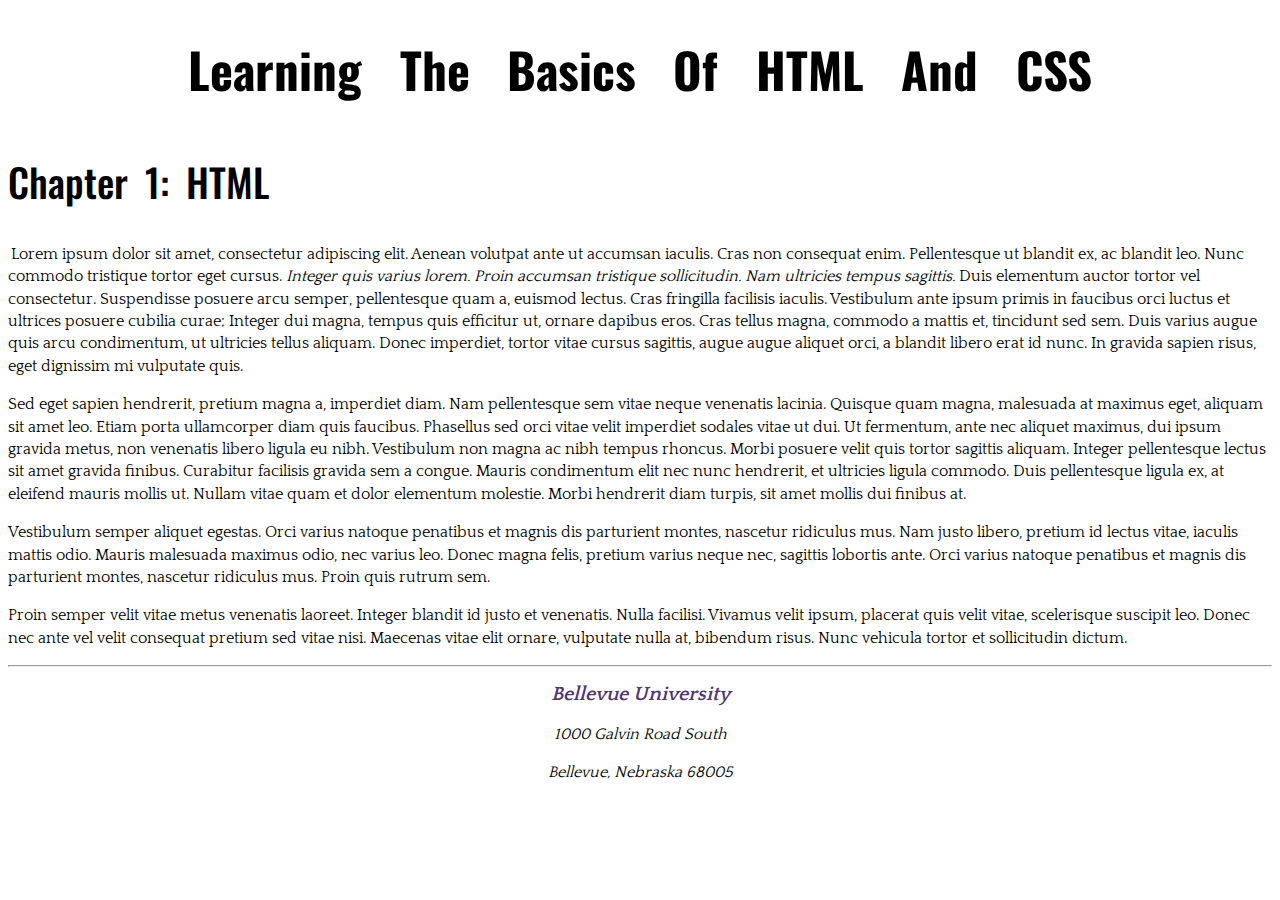
==== module-3/rodriguez_EX2.html @ 40a67ff2 "Example 2" ====
<!DOCTYPE html>
<html lang="en">
    <head> 
        <meta name="description"
        content="Building a webpage exercise" />
        <meta name="keywords"
        content="webpage, html, css" />
        <meta name="author"
        content="Wendy Rodriguez" />
        <meta name="robots"
        content="nofollow" />
        <link href="rodriguez_EX2.css" type="text/css" rel="stylesheet" />
        <link href="https://fonts.googleapis.com/css2?family=Oswald:wght@300;500;700&family=Quattrocento:wght@400;700&display=swap" rel="stylesheet">
        <title>CSD 340 Development with HTML and CSS</title>
    </head>
    <body><div id=”container”></div>
        <h1>Learning the Basics of HTML and CSS</h1>
        <h2>Chapter 1: HTML</h2>
        <p class="intro">
            Lorem ipsum dolor sit amet, consectetur adipiscing elit. Aenean volutpat ante ut accumsan iaculis. 
            Cras non consequat enim. Pellentesque ut blandit ex, ac blandit leo. Nunc commodo tristique tortor 
            eget cursus. <span class = "sentence">Integer quis varius lorem. Proin accumsan tristique sollicitudin. Nam ultricies tempus
            sagittis.</span> Duis elementum auctor tortor vel consectetur. Suspendisse posuere arcu semper, pellentesque 
            quam a, euismod lectus. Cras fringilla facilisis iaculis. Vestibulum ante ipsum primis in faucibus 
            orci luctus et ultrices posuere cubilia curae; Integer dui magna, tempus quis efficitur ut, ornare 
            dapibus eros. Cras tellus magna, commodo a mattis et, tincidunt sed sem. Duis varius augue quis 
            arcu condimentum, ut ultricies tellus aliquam. Donec imperdiet, tortor vitae cursus sagittis, 
            augue augue aliquet orci, a blandit libero erat id nunc. In gravida sapien risus, eget dignissim 
            mi vulputate quis.
        </p>
        <p>
            Sed eget sapien hendrerit, pretium magna a, imperdiet diam. Nam pellentesque sem vitae neque 
            venenatis lacinia. Quisque quam magna, malesuada at maximus eget, aliquam sit amet leo. Etiam porta 
            ullamcorper diam quis faucibus. Phasellus sed orci vitae velit imperdiet sodales vitae ut dui. Ut 
            fermentum, ante nec aliquet maximus, dui ipsum gravida metus, non venenatis libero ligula eu nibh. 
            Vestibulum non magna ac nibh tempus rhoncus. Morbi posuere velit quis tortor sagittis aliquam. 
            Integer pellentesque lectus sit amet gravida finibus. Curabitur facilisis gravida sem a congue. 
            Mauris condimentum elit nec nunc hendrerit, et ultricies ligula commodo. Duis pellentesque ligula 
            ex, at eleifend mauris mollis ut. Nullam vitae quam et dolor elementum molestie. Morbi hendrerit 
            diam turpis, sit amet mollis dui finibus at.
        </p>
        <p>
            Vestibulum semper aliquet egestas. Orci varius natoque penatibus et magnis dis parturient montes, 
            nascetur ridiculus mus. Nam justo libero, pretium id lectus vitae, iaculis mattis odio. Mauris 
            malesuada maximus odio, nec varius leo. Donec magna felis, pretium varius neque nec, sagittis 
            lobortis ante. Orci varius natoque penatibus et magnis dis parturient montes, nascetur ridiculus 
            mus. Proin quis rutrum sem.
        </p>
        <p>
            Proin semper velit vitae metus venenatis laoreet. Integer blandit id justo et venenatis. Nulla 
            facilisi. Vivamus velit ipsum, placerat quis velit vitae, scelerisque suscipit leo. Donec nec 
            ante vel velit consequat pretium sed vitae nisi. Maecenas vitae elit ornare, vulputate nulla at, 
            bibendum risus. Nunc vehicula tortor et sollicitudin dictum.
        </p>
        <hr />
        <address>
            <p><a href="http://www.bellevue.edu">Bellevue University</a></p>
            <p>1000 Galvin Road South</p>
            <p>Bellevue, Nebraska 68005</p>
        </address>
    </body>
</html>
---- module-3/rodriguez_EX2.css ----
html {
    font-size: 16px;
}

p {
    font-family: 'Quattrocento', Georgia, 'Times New Roman', serif;
    weight: 400;
    line-height: 1.4em;
}

h1 {
    font-family:  'Oswald', Verdana, Arial, sans-serif;
    font-weight: 700;
    text-transform: capitalize;
    font-size: 3.052em;
    word-spacing: .5em;
    text-align: center;
}

h2 {
    font-family:  'Oswald', Verdana, Arial, sans-serif;
    font-weight: 500;
    font-size: 2.44em;
    word-spacing: .2em;
    text-align: left;
    padding-top: 15px;
}

address {
    font-family: 'Quattrocento', Georgia, 'Times New Roman', serif;
    text-align: center;
}

a {
    font-weight: bold;
    font-size: 1.25em;
    color: #4F3674;
    text-decoration: none;
}
a:hover {
    background-color: #D6A800;
}

a:visited {
    color: green;
}

span.sentence {
    font-style: italic;
}

p.intro {
    text-indent: .2em;
}
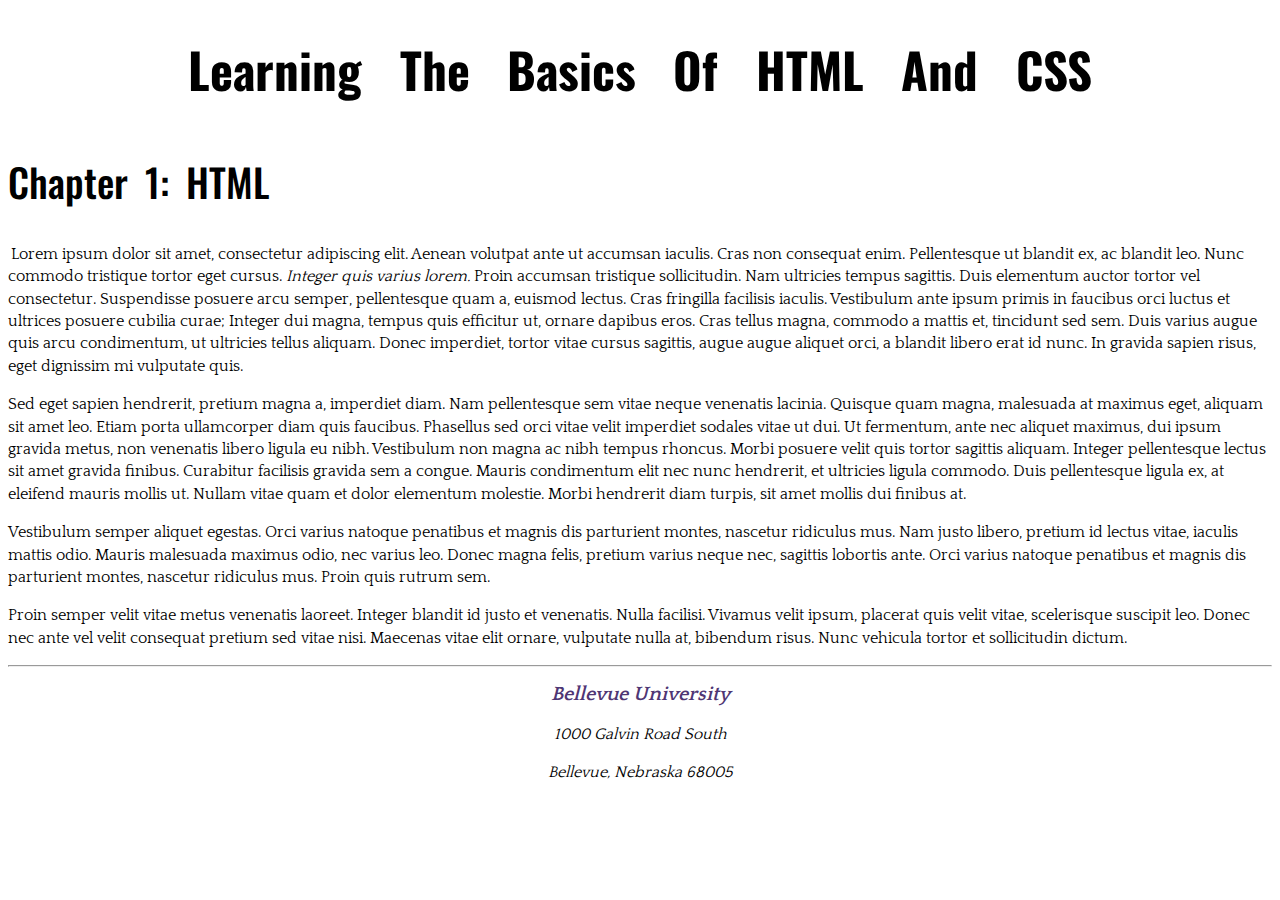
==== commit 276a3c56: "fixed error on "span"" ====
--- a/module-3/rodriguez_EX2.html
+++ b/module-3/rodriguez_EX2.html
@@ -19,8 +19,8 @@
         <p class="intro">
             Lorem ipsum dolor sit amet, consectetur adipiscing elit. Aenean volutpat ante ut accumsan iaculis. 
             Cras non consequat enim. Pellentesque ut blandit ex, ac blandit leo. Nunc commodo tristique tortor 
-            eget cursus. <span class = "sentence">Integer quis varius lorem. Proin accumsan tristique sollicitudin. Nam ultricies tempus
-            sagittis.</span> Duis elementum auctor tortor vel consectetur. Suspendisse posuere arcu semper, pellentesque 
+            eget cursus. <span class = "sentence">Integer quis varius lorem.</span> Proin accumsan tristique sollicitudin. Nam ultricies tempus
+            sagittis. Duis elementum auctor tortor vel consectetur. Suspendisse posuere arcu semper, pellentesque 
             quam a, euismod lectus. Cras fringilla facilisis iaculis. Vestibulum ante ipsum primis in faucibus 
             orci luctus et ultrices posuere cubilia curae; Integer dui magna, tempus quis efficitur ut, ornare 
             dapibus eros. Cras tellus magna, commodo a mattis et, tincidunt sed sem. Duis varius augue quis 
